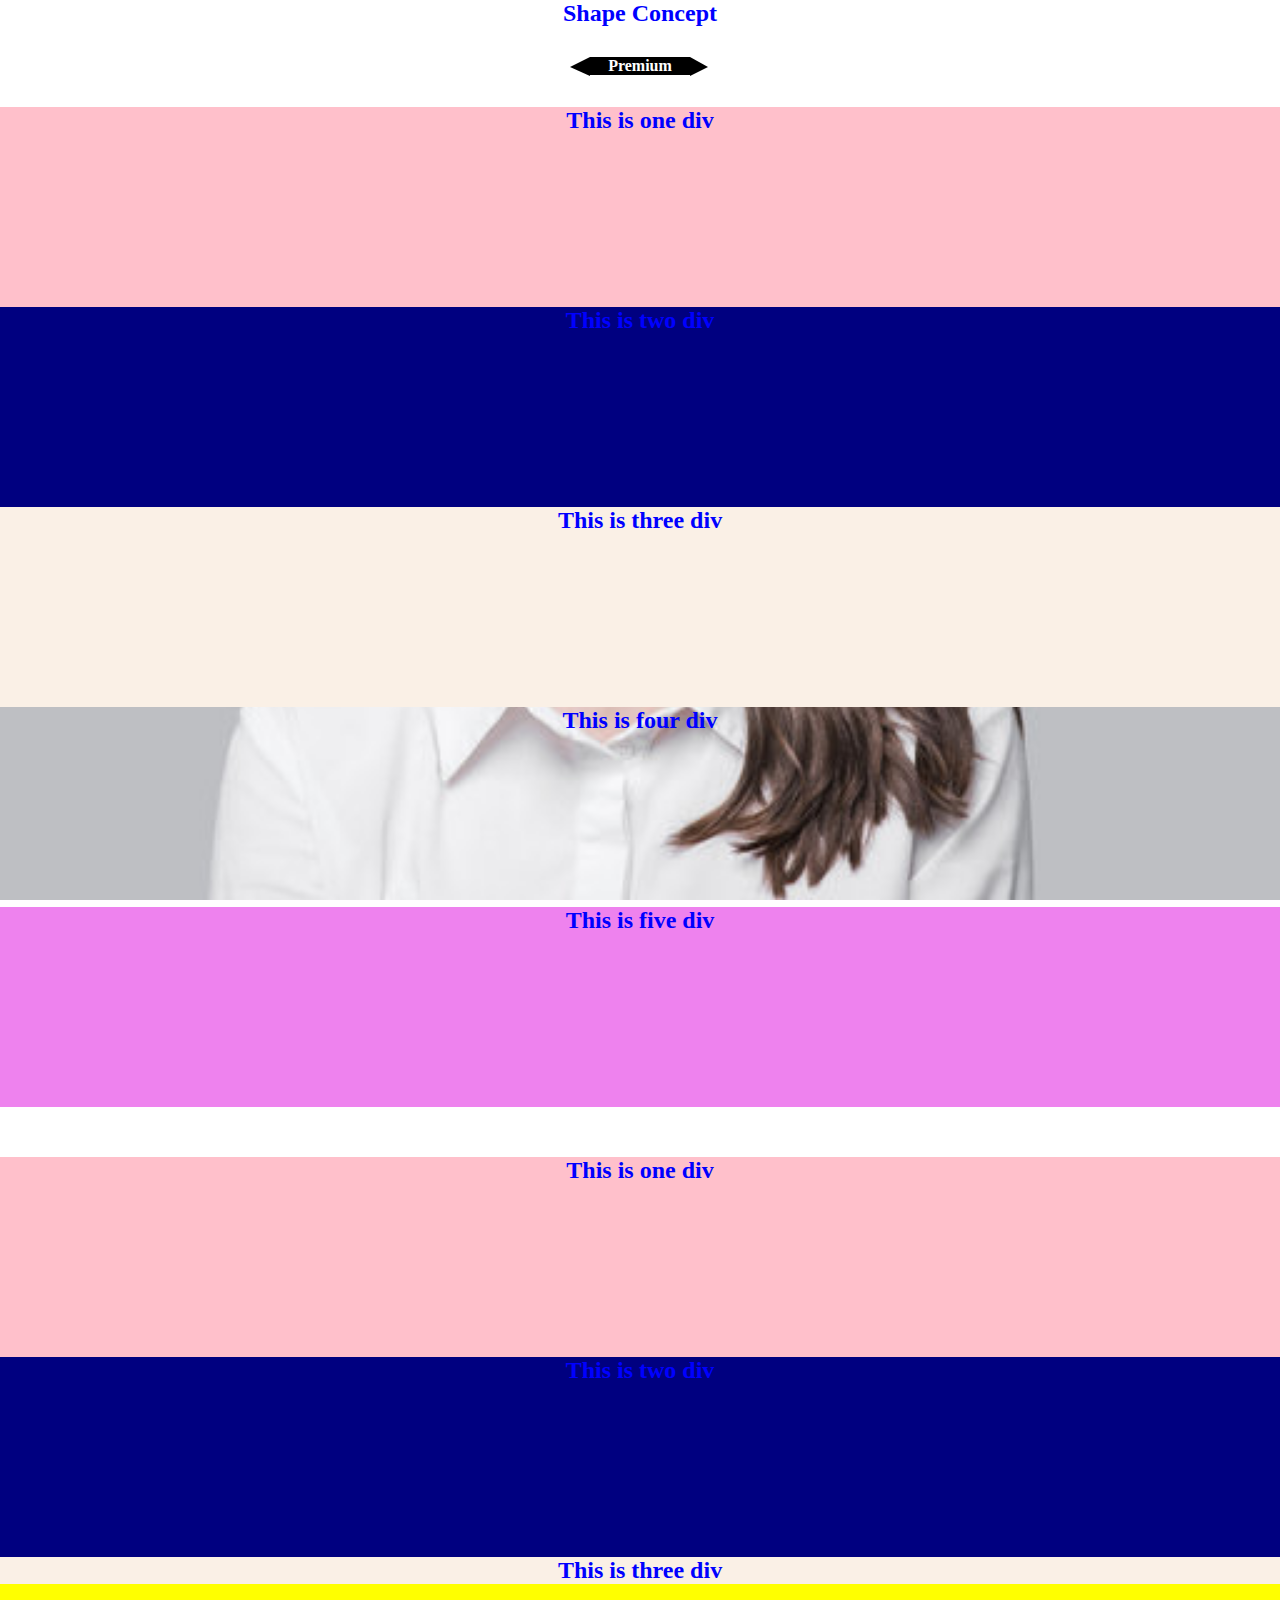
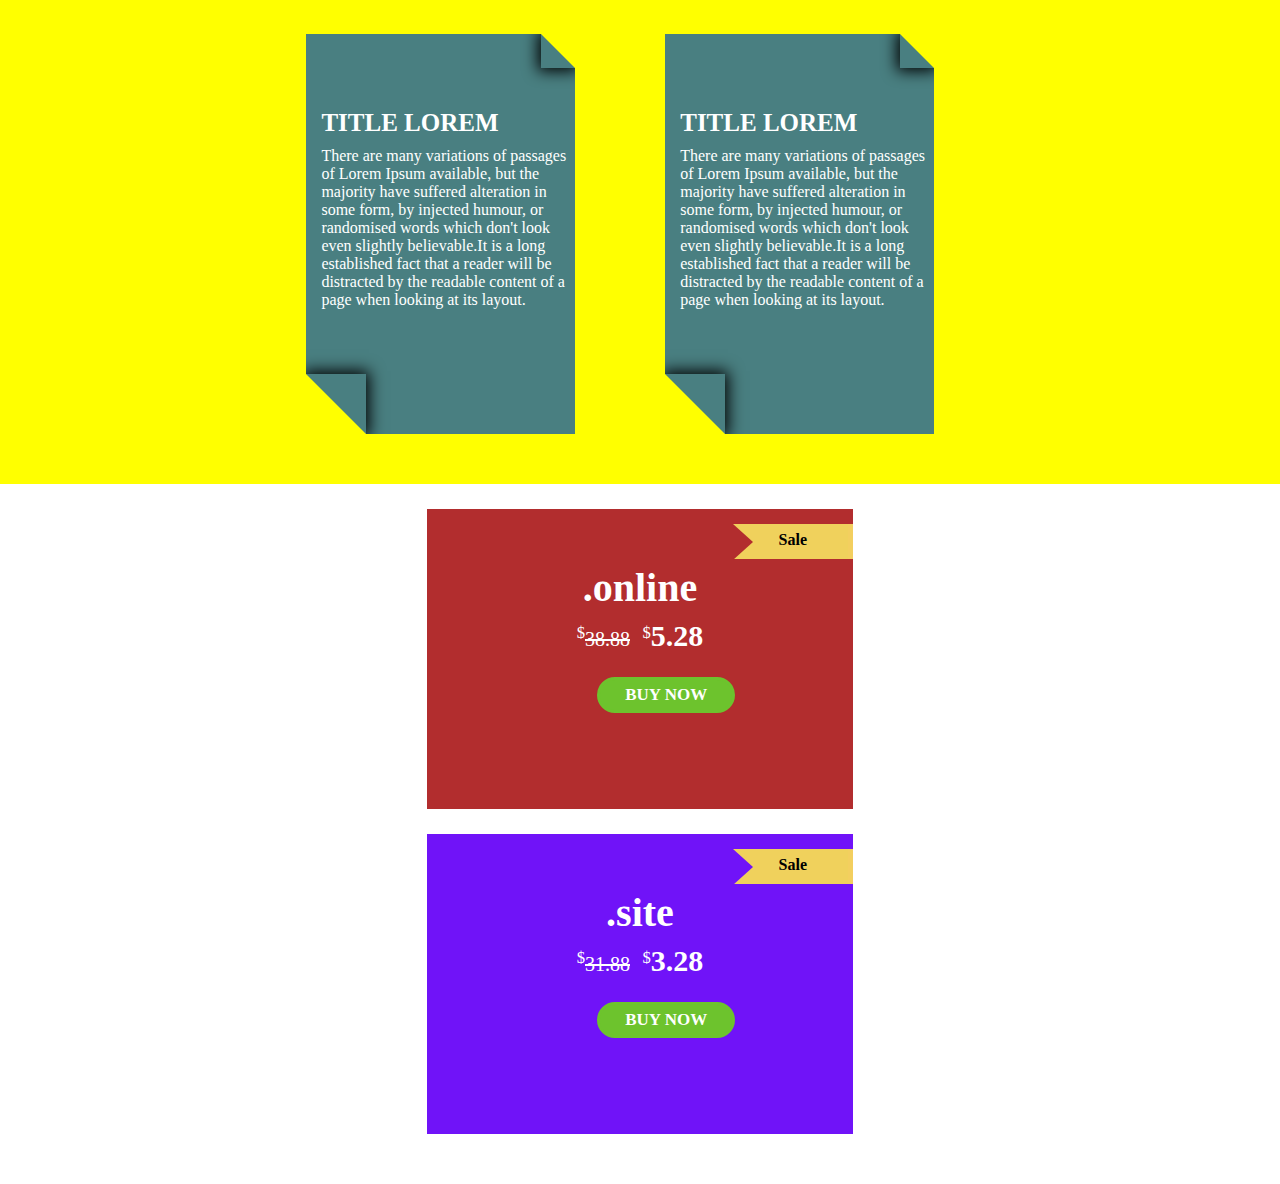
==== index.html @ ab513fa0 "Add files via upload" ====
<!DOCTYPE html>
<html>
<head>
	<title>Class-22</title>
	<link rel="stylesheet" type="text/css" href="style.css"></li>
</head>
<body>
   
   <h2>Shape Concept</h2>
<div class="main">
	<span>Premium</span>
</div>

<div class="one">
	<h2>This is one div</h2>
</div>
<div class="two">
	<h2>This is two div</h2>
</div>
<div class="three">
	<h2>This is three div</h2>
</div>
<div class="four">
	<h2>This is four div</h2>
</div>
<div class="five">
	<h2>This is five div</h2>
</div>
<div class="one">
	<h2>This is one div</h2>
</div>
<div class="two">
	<h2>This is two div</h2>
</div>
<div class="three">
	<h2>This is three div</h2>

<!-- AssignmentPart#01 -->
<div class="web">
	<div class="mid">
		<div class="part1">
			<div class="first"></div>
			<h3>TITLE LOREM</h3>
			<P>There are many variations of passages of Lorem Ipsum available, but the majority have suffered alteration in some form, by injected humour, or randomised words which don't look even slightly believable.It is a long established fact that a reader will be distracted by the readable content of a page when looking at its layout. </P>
			<div class="second"></div>
		</div>

        <div class="part1">
			<div class="first"></div>
			<h3>TITLE LOREM</h3>
			<P>There are many variations of passages of Lorem Ipsum available, but the majority have suffered alteration in some form, by injected humour, or randomised words which don't look even slightly believable.It is a long established fact that a reader will be distracted by the readable content of a page when looking at its layout. </P>
			<div class="second"></div>
		</div>

	</div>
</div>

<!-- AssignmentPart#02 -->

<div class="max">
	<div class="min">
		<div class="ak">
			<div class="gold">
				<h4>Sale</h4>
			</div>
			<h1>.online</h1>
			<p><sup>$</sup><del>38.88</del><sup>	&nbsp;   $</sup><span>5.28</span></p>
			<button>BUY NOW</button>
		</div>
		<div class="ak2">
			<div class="gold2">
				<h4>Sale</h4>
			</div>
			<h1>.site</h1>
			<p><sup>$</sup><del>31.88</del><sup>	&nbsp;   $</sup><span>3.28</span></p>
			<button>BUY NOW</button>
		</div>

	</div>
</div>

</body>
</html>
---- style.css ----
* {
   margin: 0px;
   padding: 0px;
   font-family: tahoma;
}
ul, ol {
	list-style: none;
}
a {
	text-decoration: none;
}
h2 {
	color: blue;
	text-align: center;
}
/*.main {
	background-color: none;
	height: 0px;
	width: 0px;
	margin: auto;
	margin-top: 100px;

	border-top: 100px solid black;
	border-bottom: 100px solid transparent;
	border-right: 100px solid transparent;
	border-left: 100px solid transparent;
    transform: rotate(240deg);
}*/

.main {
	background-color: orange;
	height: 0px;
	width: 100px;
	margin: auto;
	margin-top: 30px;

/*	border-left: 30px solid white;
	border-bottom: 30px solid transparent;
	border-right: 30px solid transparent;
	border-top: 30px solid transparent;*/

    position: relative;
}
.main span {
	display: block;
	text-align: center;
	font-weight: bold;
	margin-top: 0px;
	background-color: black;
	color: white;
}
.main:before {
	content: '';
    
    position: absolute;
	top: 0px;
	right: 100px;

	border-left: 30px solid transparent;
	border-bottom: 9px solid transparent;
	border-right: 20px solid black;
	border-top: 10px solid transparent;
}
.main:after {
	content: '';
    
    position: absolute;
	top: 0px;
	left: 100px;

	border-left: 18px solid black;
	border-bottom: 9px solid transparent;
	border-right: 20px solid transparent;
	border-top: 10px solid transparent;
}

.one {
	background-color: pink;
	height: 200px;
	margin-top: 50px;

}
.two {
	background-color: navy;
	height: 200px;
}
.three {
	background-color: linen;
	height: 200px;
}
.four {
	background-image: url("images/img1.jpg");
	height: 200px;
 
    background-repeat: no-repeat;
    background-size: cover;
    background-attachment: fixed;

}
.five {
	background-color: violet;
	height: 200px;
}

/*AssignmentPart#01*/
.web {
	background-color: yellow;
	height: 500px;
	overflow: hidden;
}
.mid {
/*	background-color: linen;*/
	height: 400px;
	width: 60%;
	margin: auto;
	margin-top: 50px;
}
.part1 {
	background-color: #497F81;
	height: 100%;
	width: 35%;
	overflow: hidden;
	position: relative;
	margin-right: 90px;
	float: right;
}
.first {
	background-color: #497F81;
	height: 0px;
	width: 0px;
    
    position: absolute;
    top: 0px;
    right: 0px;

    border-bottom: 17px solid #497F81;
    border-top: 17px solid yellow;
    border-left: 17px solid #497F81;
    border-right: 17px solid yellow;

    /*transform: rotate(0deg);*/
    box-shadow: 0px 0px 15px 3px black;
    
}
.part1 h3 {
	color: white;
	margin-left: 15px;
	margin-top: 75px;
	font-size: 25px;
}
.part1 p {
	color: white;
	margin-left: 15px;
	margin-top: 10px;
}
.second {
	background-color: #497F81;
	height: 0px;
	width: 0px;
    
    position: absolute;
    left: 0px;
    bottom: 0px;

    border-bottom: 30px solid yellow;
    border-top: 30px solid #497F81;
    border-left: 30px solid yellow;
    border-right: 30px solid #497F81;

    /*transform: rotate(0deg);*/
    box-shadow: 0px 0px 15px 3px black;
}

/*AssignmentPart#02*/

.max {
	height: 700px;
/*	background-color: pink;*/
	overflow: hidden;
}
.min {
	/*background-color: #422D2E;*/
	height: 650px;
	width: 35%;
	margin: auto;
    margin-top: 25px;
}
.ak {
	background-color: #B22D2E;
	height: 300px;
	width: 95%;
	margin: auto;
	overflow: hidden;
}
.gold {
	background-color: #F0D15C;
	height: 35px;
	width: 120px;
	margin-top: 15px;
	float: right;
	position: relative;
}
.gold h4 {
	text-align: center;
	margin-top: 7px;
}
.gold:before {
	content: '';
	 position: absolute;
	top: 0px;
	right: 70px;

	border-left: 30px solid transparent;
	border-bottom: 18px solid transparent;
	border-right: 20px solid #B22D2E;
	border-top: 18px solid transparent;

	transform: rotate(180deg);
}
.gold:after {
	content: '';
	position: absolute;
	top: 0px;
	left: 115px;

	border-left: 30px solid #F3CF5F;
	border-bottom: 18px solid #F3CF5F;
	border-right: 20px solid #F3CF5F;
	border-top: 17px solid #F3CF5F;

	/*transform: rotate(180deg);*/
}
.ak h1 {
	color: white;
	text-align: center;
	margin-top: 55px;
	font-size: 40px;
}
.ak p {
	color: white;
	text-align: center;
	font-size: 20px;
	margin-top: 8px;
}
.ak p span {
	font-weight: bold;
	font-size: 30px;
}
.ak button {
	background-color: #6DC32D;
	color: white;
	border: 3px solid #6DC32D;
	border-radius: 18px;
	padding: 5px 25px;
	font-weight: bold;
	text-align: center;
	margin-top: 24px;
	margin-left: 170px;
	font-size: 17px;
}


.ak2 {
	background-color: #7013F8;
	height: 300px;
	width: 95%;
	margin: auto;
	overflow: hidden;
	margin-top: 25px;
}
.gold2 {
	background-color: #F0D15C;
	height: 35px;
	width: 120px;
	margin-top: 15px;
	float: right;
	position: relative;
}
.gold2 h4 {
	text-align: center;
	margin-top: 7px;
}
.gold2:before {
	content: '';
	 position: absolute;
	top: 0px;
	right: 70px;

	border-left: 30px solid transparent;
	border-bottom: 18px solid transparent;
	border-right: 20px solid #7013F8;
	border-top: 18px solid transparent;

	transform: rotate(180deg);
}
.gold2:after {
	content: '';
	position: absolute;
	top: 0px;
	left: 115px;

	border-left: 30px solid #F3CF5F;
	border-bottom: 18px solid #F3CF5F;
	border-right: 25px solid gold;
	border-top: 17px solid #F3CF5F;

	/*transform: rotate(180deg);*/
}
.ak2 h1 {
	color: white;
	text-align: center;
	margin-top: 55px;
	font-size: 40px;
}
.ak2 p {
	color: white;
	text-align: center;
	font-size: 20px;
	margin-top: 8px;
}
.ak2 p span {
	font-weight: bold;
	font-size: 30px;
}
.ak2 button {
	background-color: #6DC32D;
	color: white;
	border: 3px solid #6DC32D;
	border-radius: 18px;
	padding: 5px 25px;
	font-weight: bold;
	text-align: center;
	margin-top: 24px;
	margin-left: 170px;
	font-size: 17px;
}
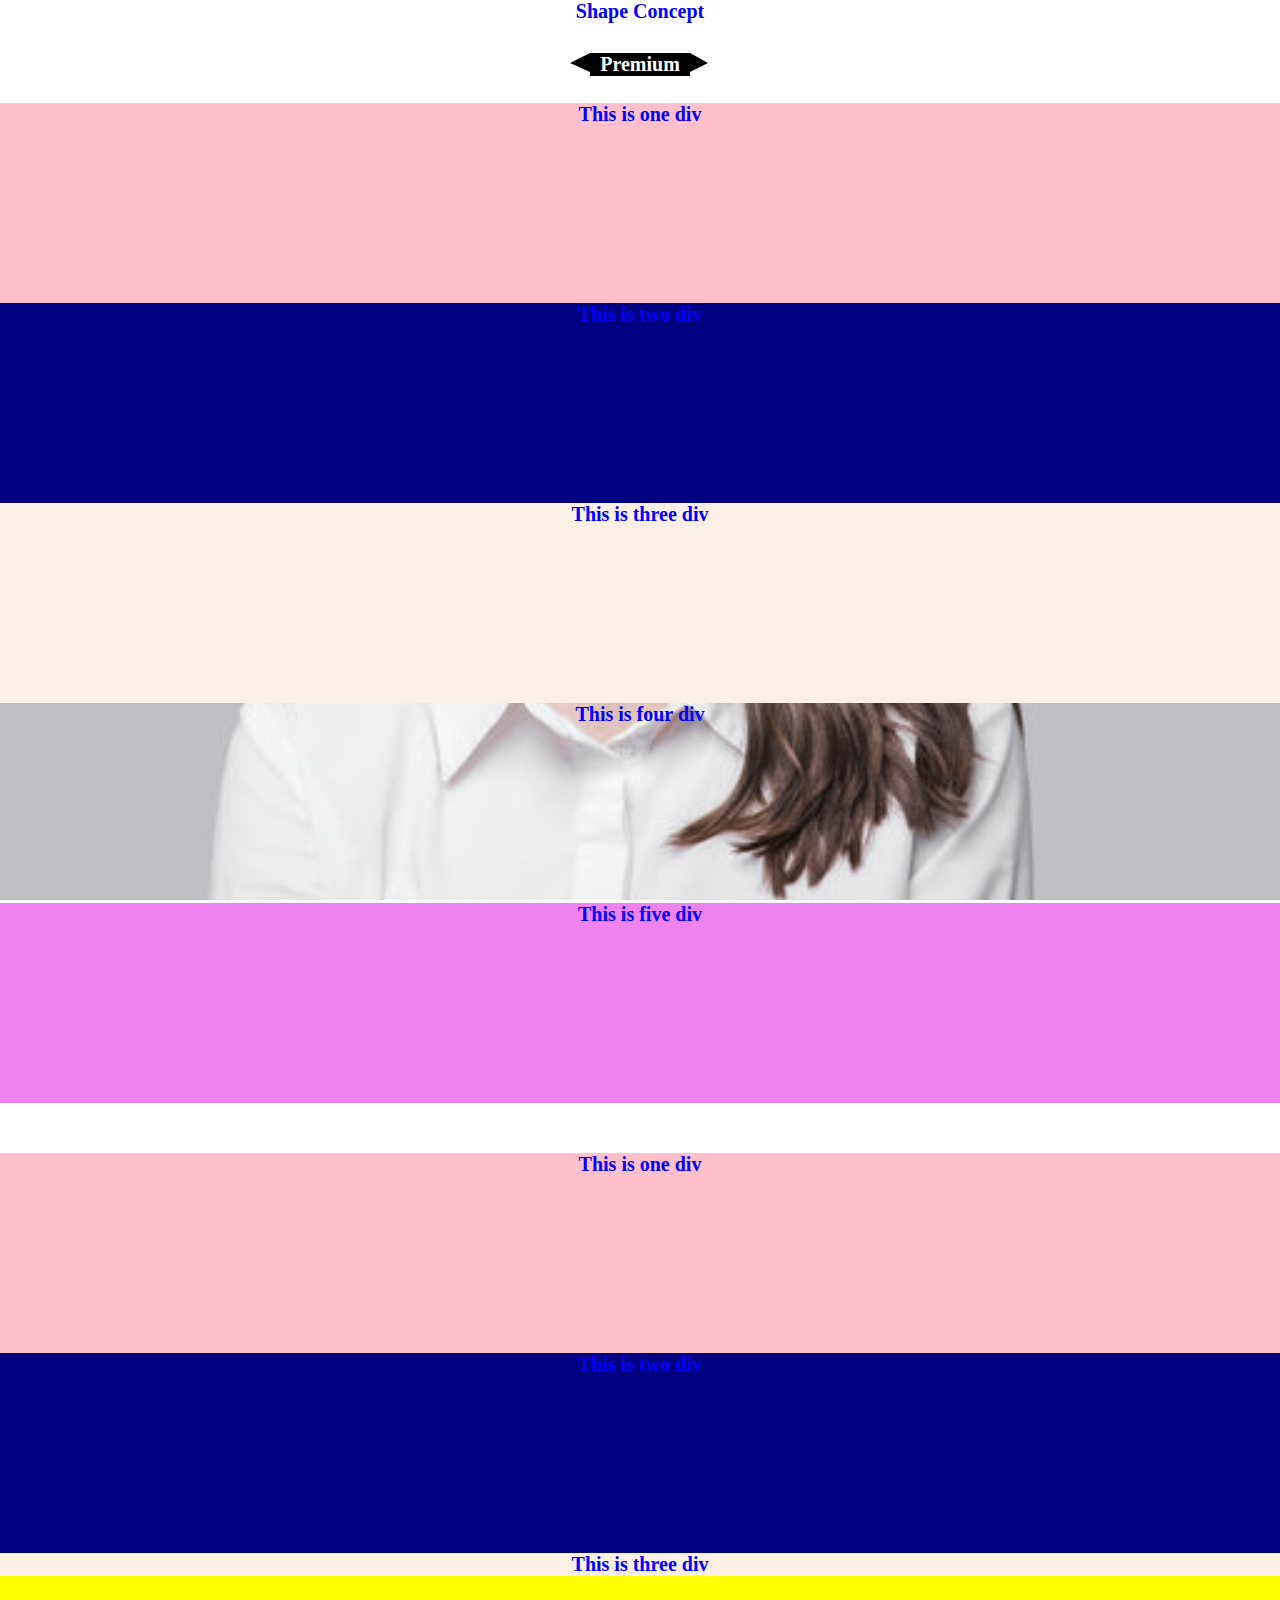
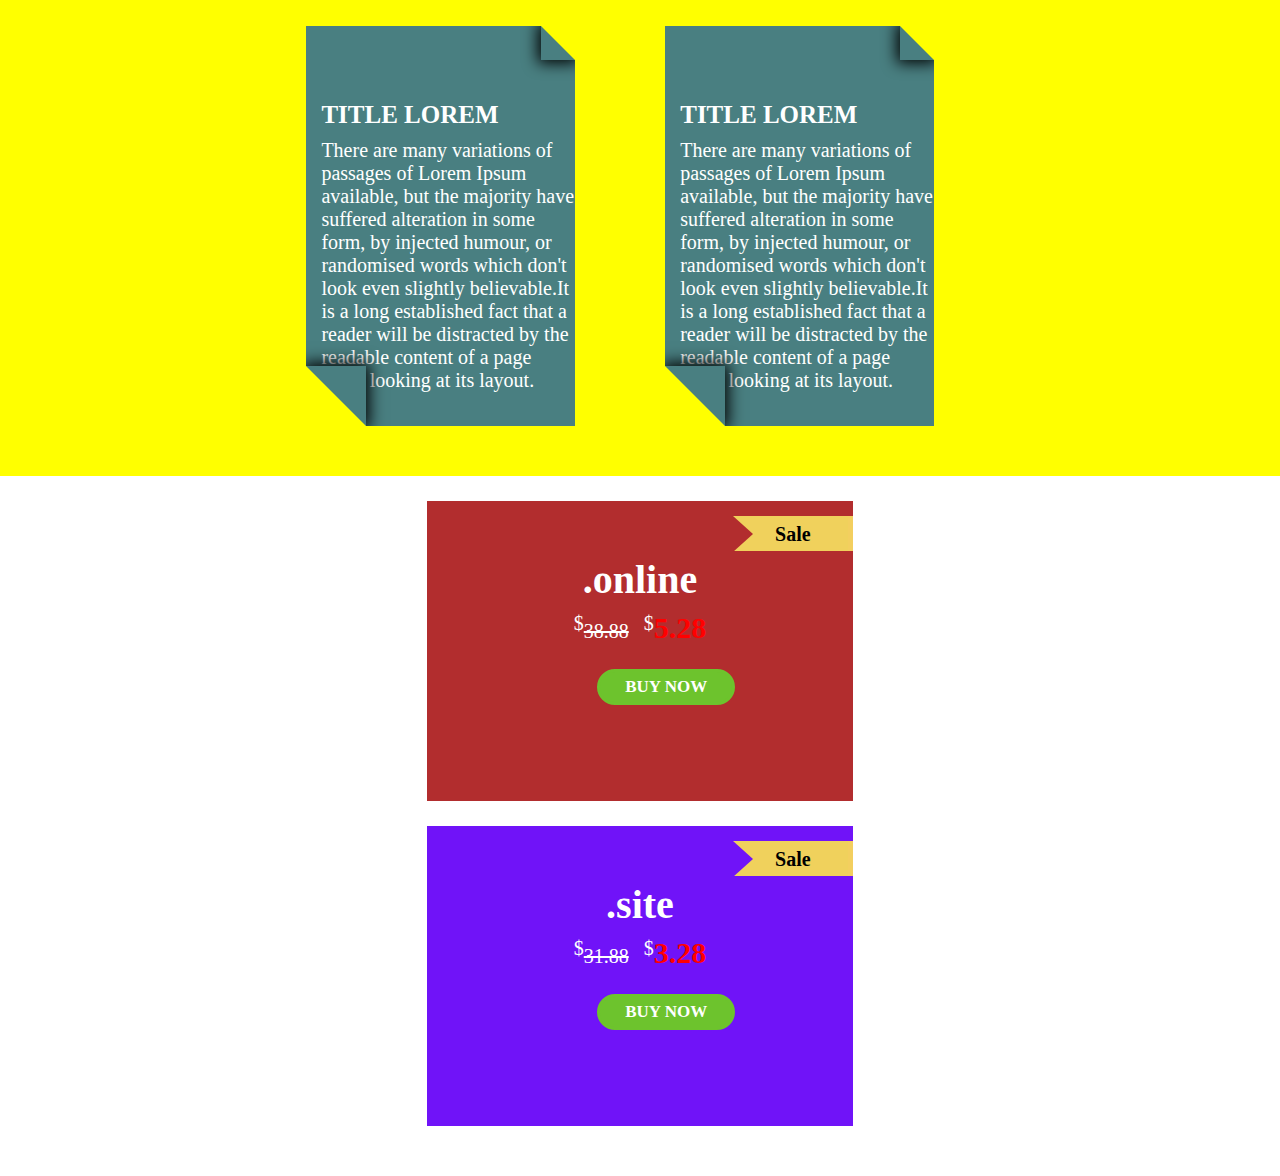
==== commit 430bbe8f: "Update index.html" ====
--- a/index.html
+++ b/index.html
@@ -3,6 +3,8 @@
 <head>
 	<title>Class-22</title>
 	<link rel="stylesheet" type="text/css" href="style.css"></li>
+	<link rel="stylesheet" type="text/css" href="test.css">
+	
 </head>
 <body>
    
@@ -80,4 +82,4 @@
 </div>
 
 </body>
-</html>+</html>
--- a/test.css
+++ b/test.css
@@ -0,0 +1,6 @@
+*{
+  font-size: 20px;
+}
+span {
+  color: red;
+}
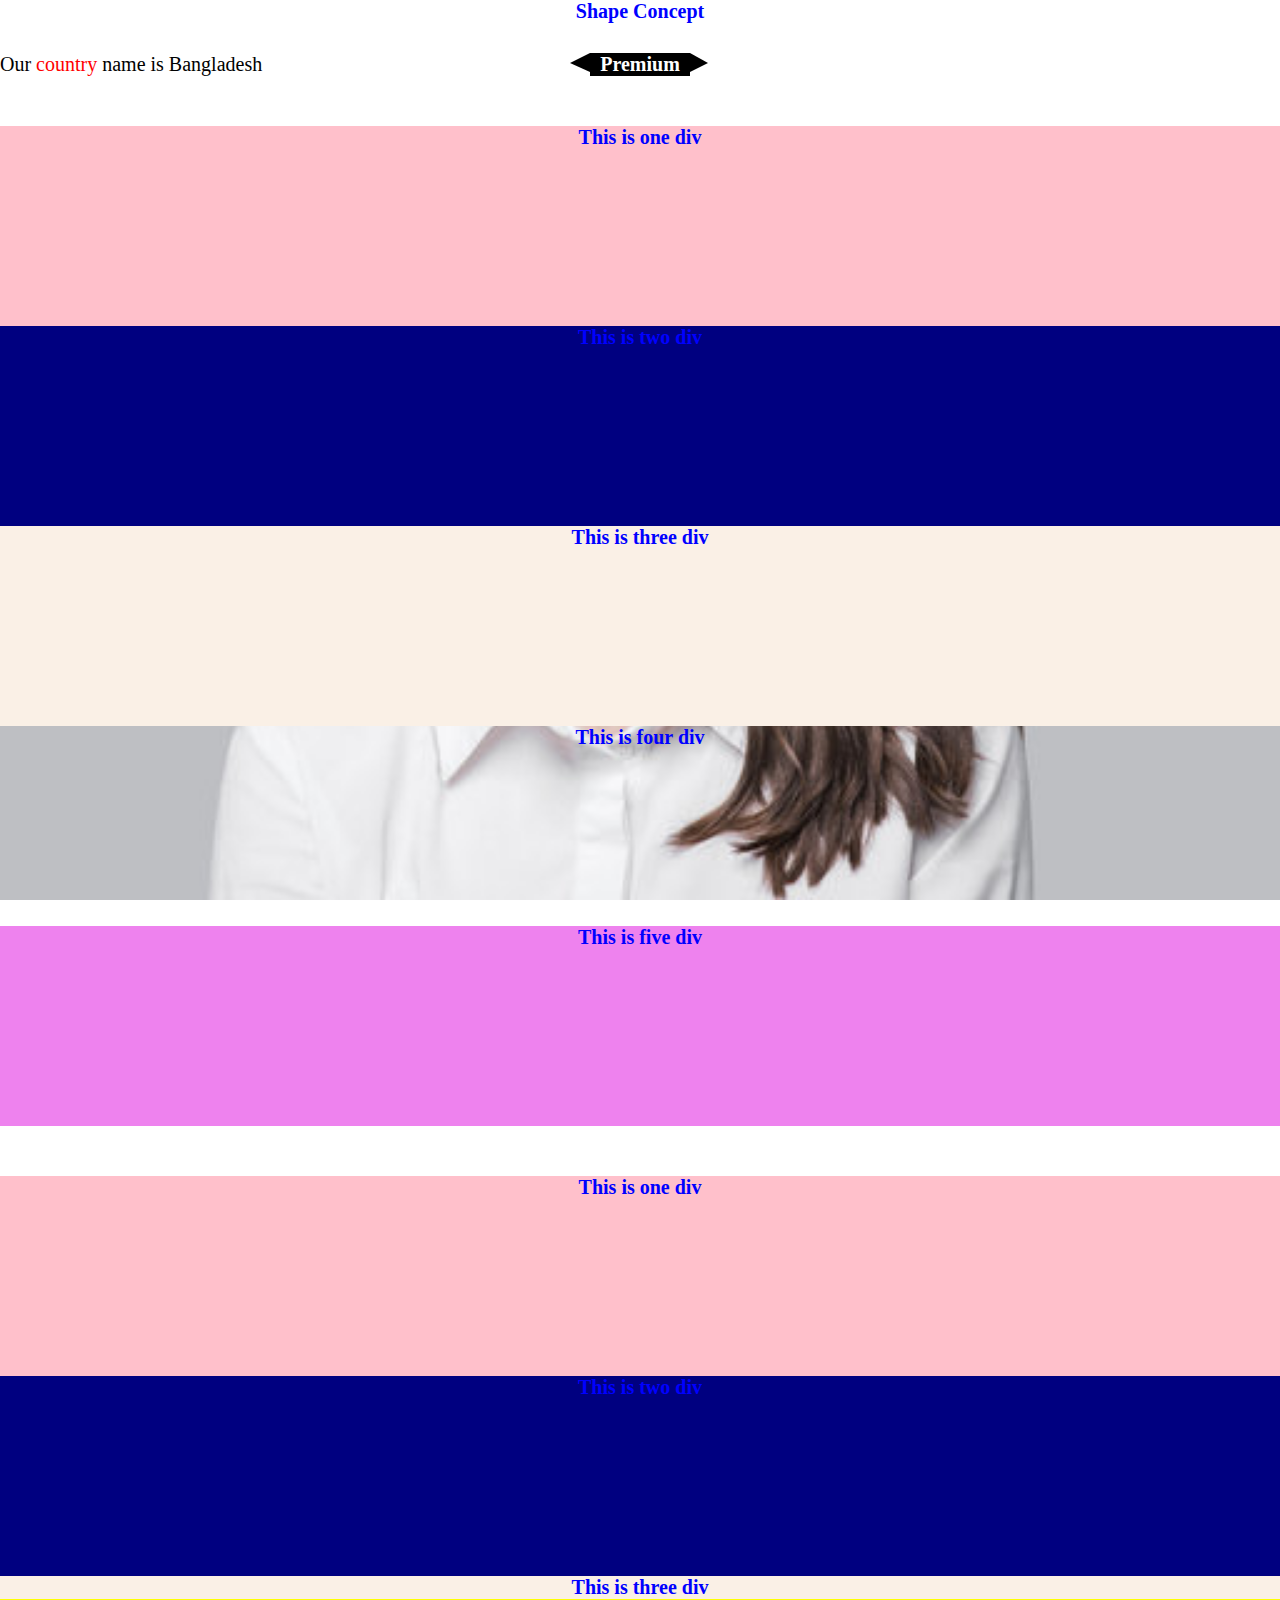
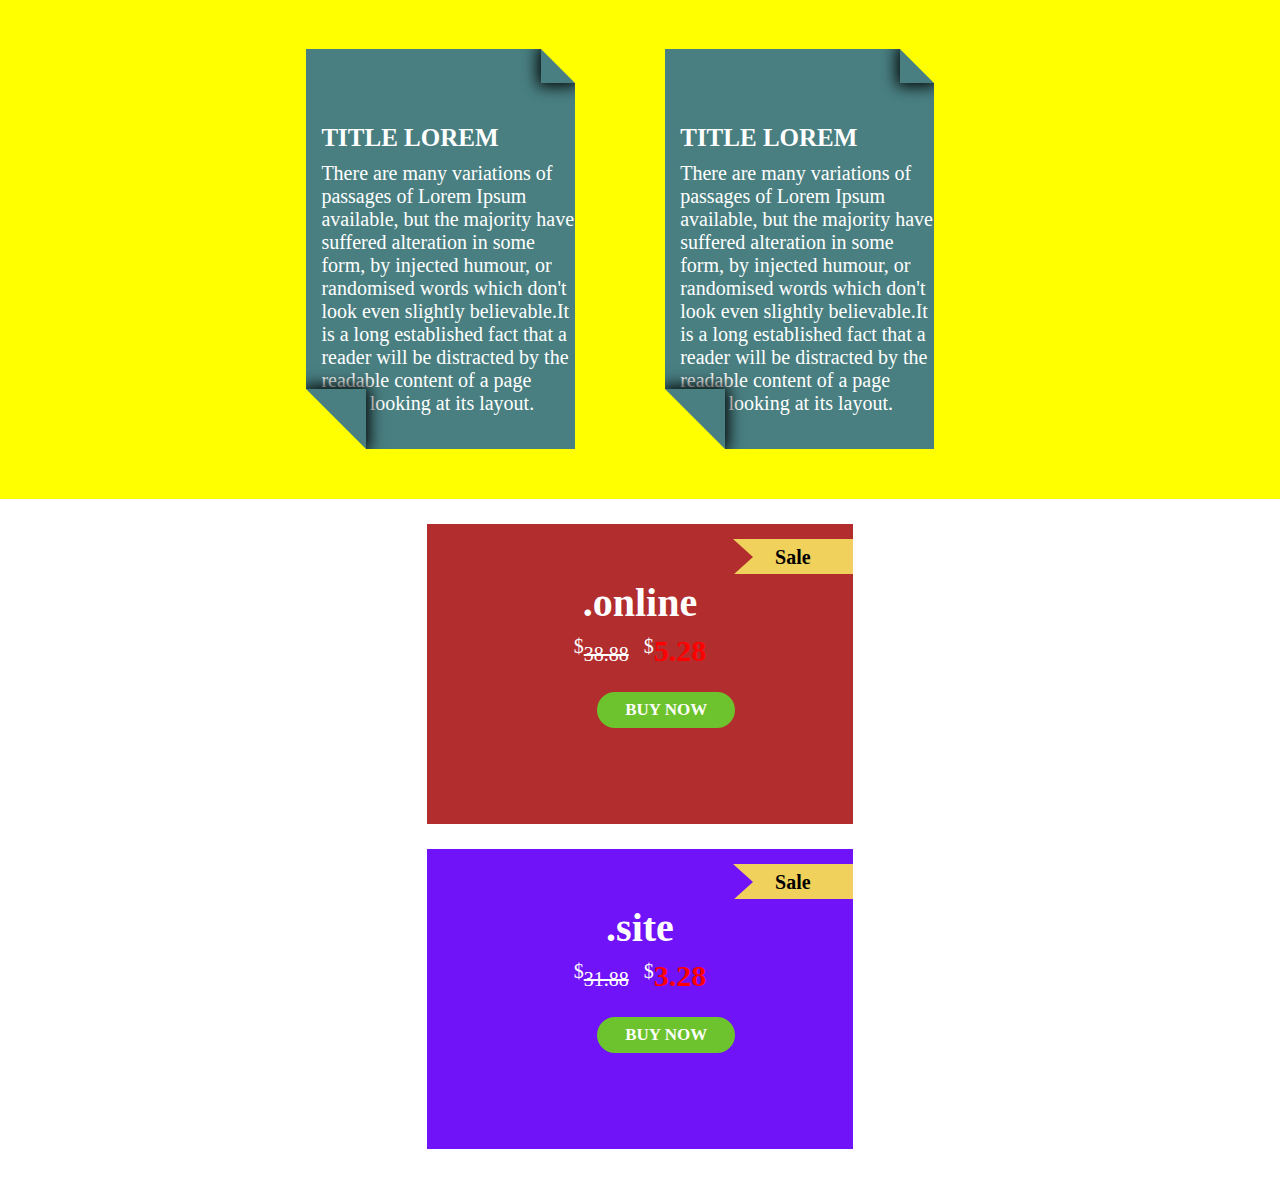
==== commit eb98009f: "Update index.html" ====
--- a/index.html
+++ b/index.html
@@ -12,6 +12,7 @@
 <div class="main">
 	<span>Premium</span>
 </div>
+	<p>Our <span>country</span> name is Bangladesh</p>
 
 <div class="one">
 	<h2>This is one div</h2>
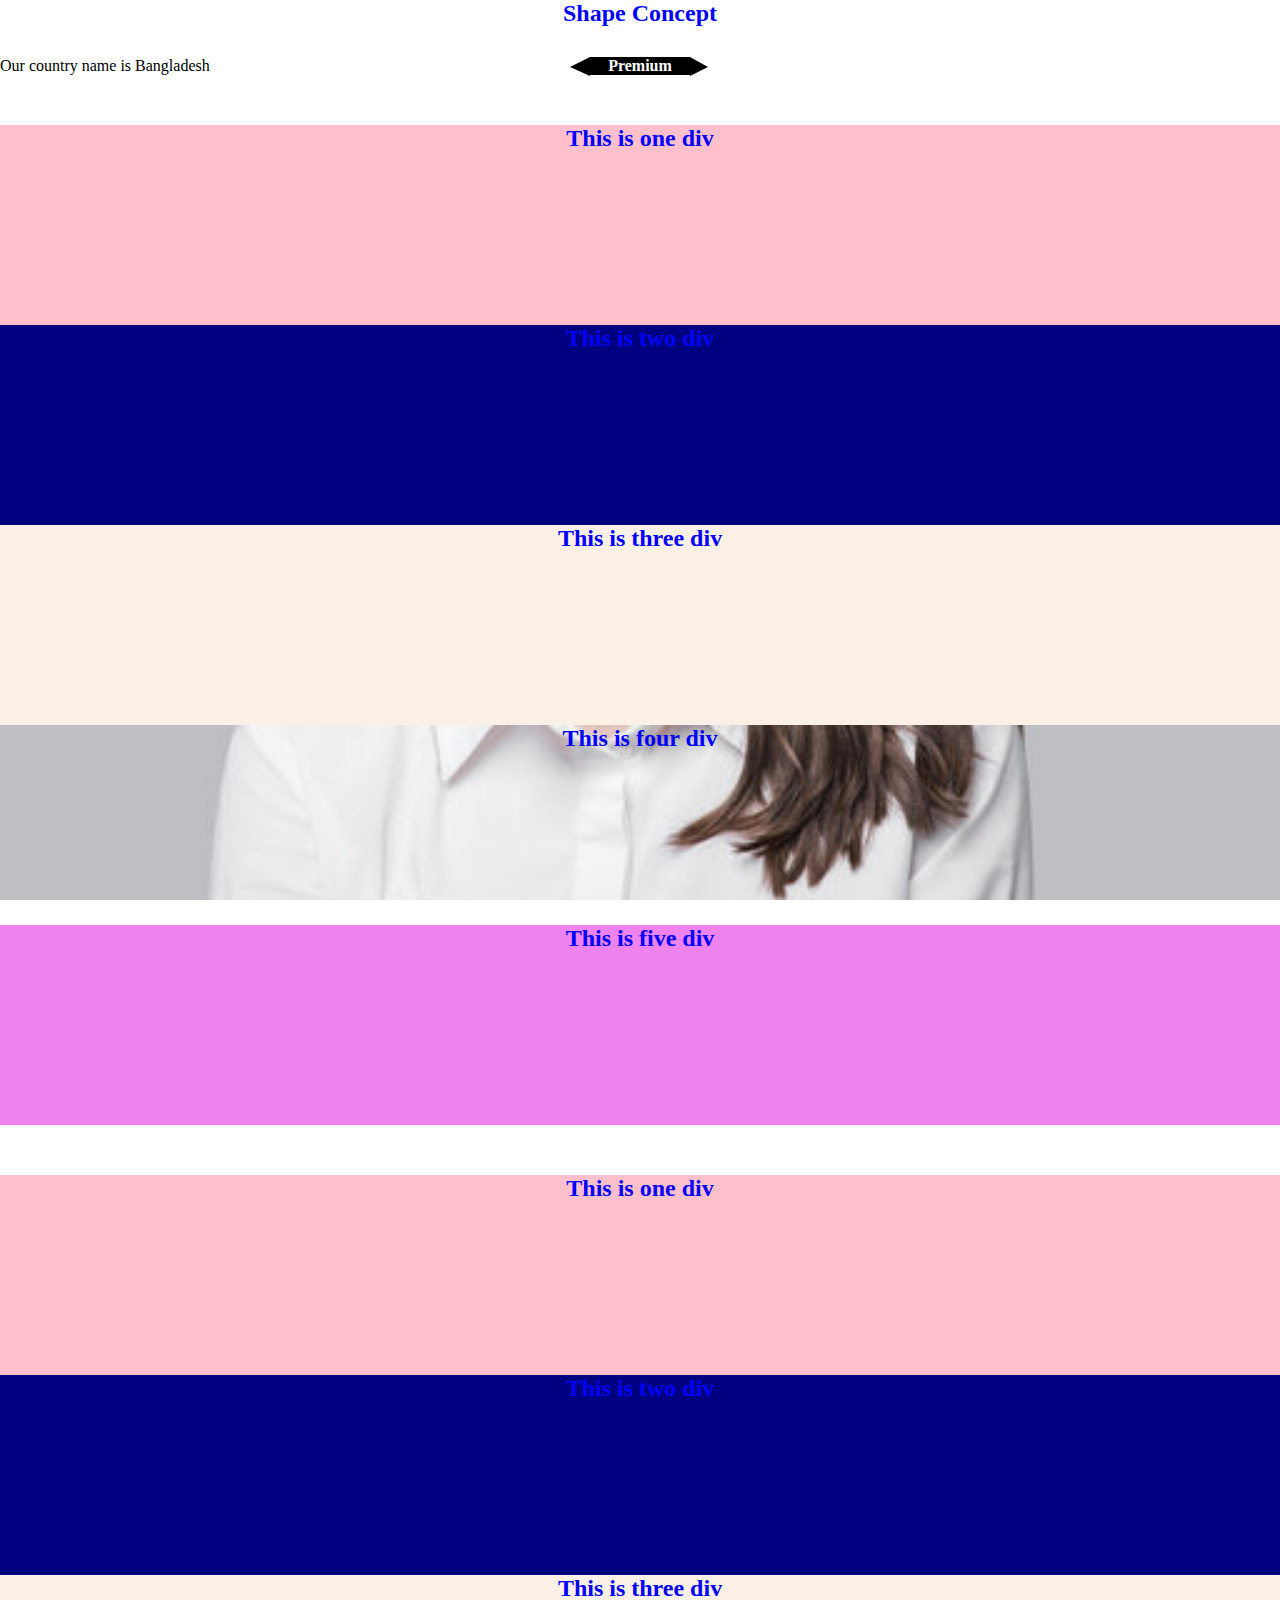
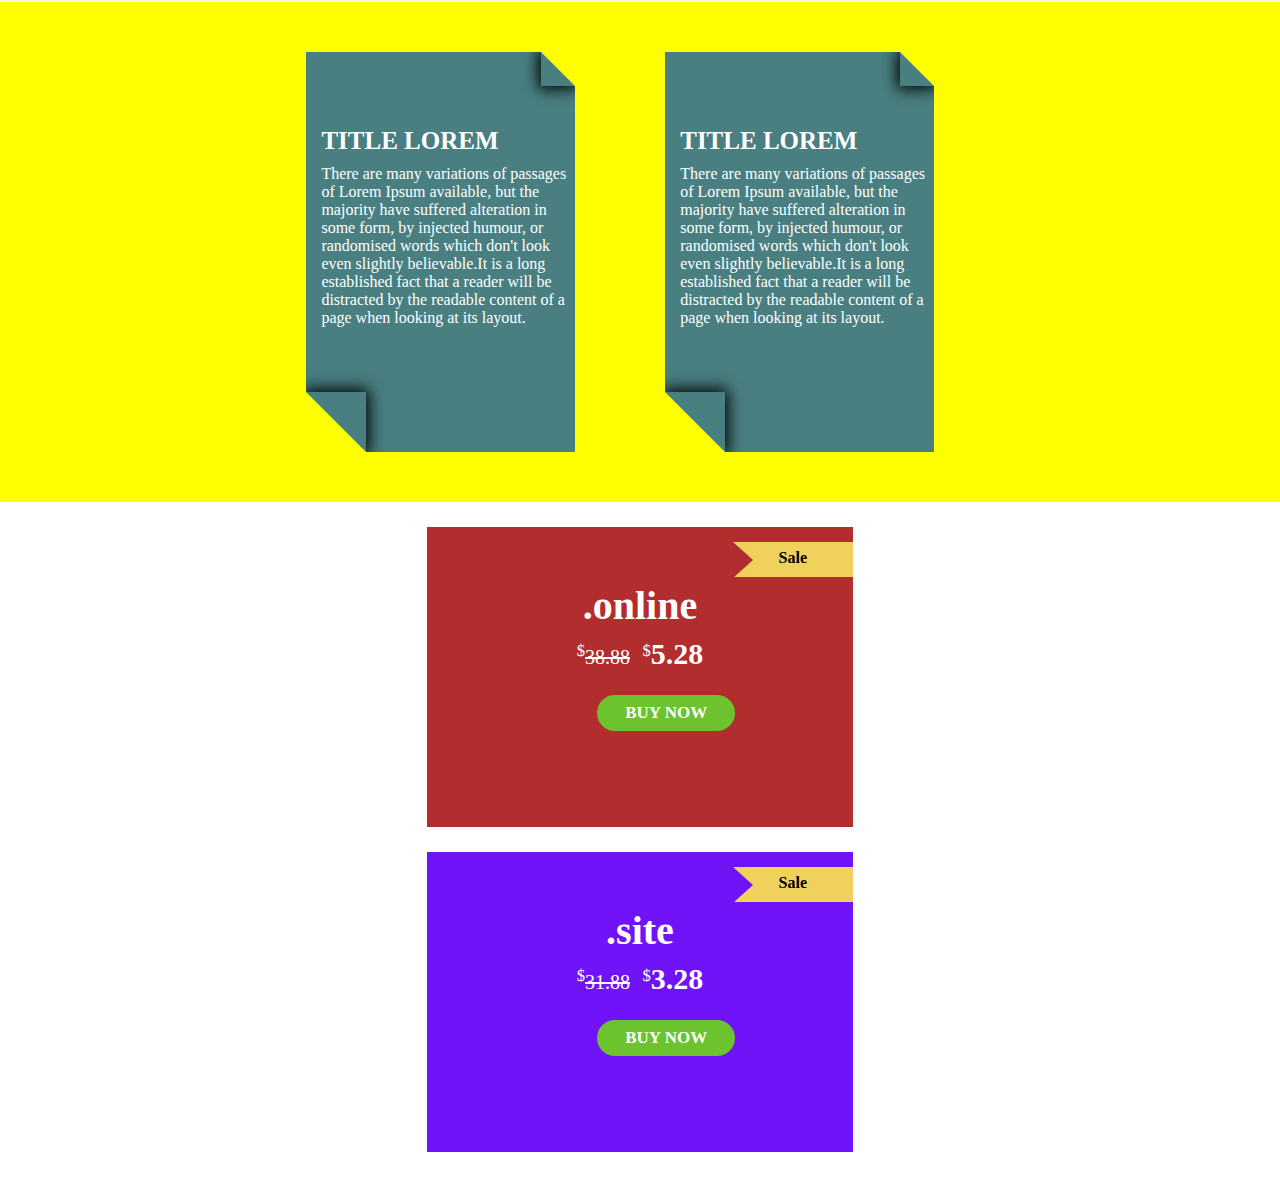
==== commit 8e17d6da: "Update index.html" ====
--- a/index.html
+++ b/index.html
@@ -3,7 +3,6 @@
 <head>
 	<title>Class-22</title>
 	<link rel="stylesheet" type="text/css" href="style.css"></li>
-	<link rel="stylesheet" type="text/css" href="test.css">
 	
 </head>
 <body>
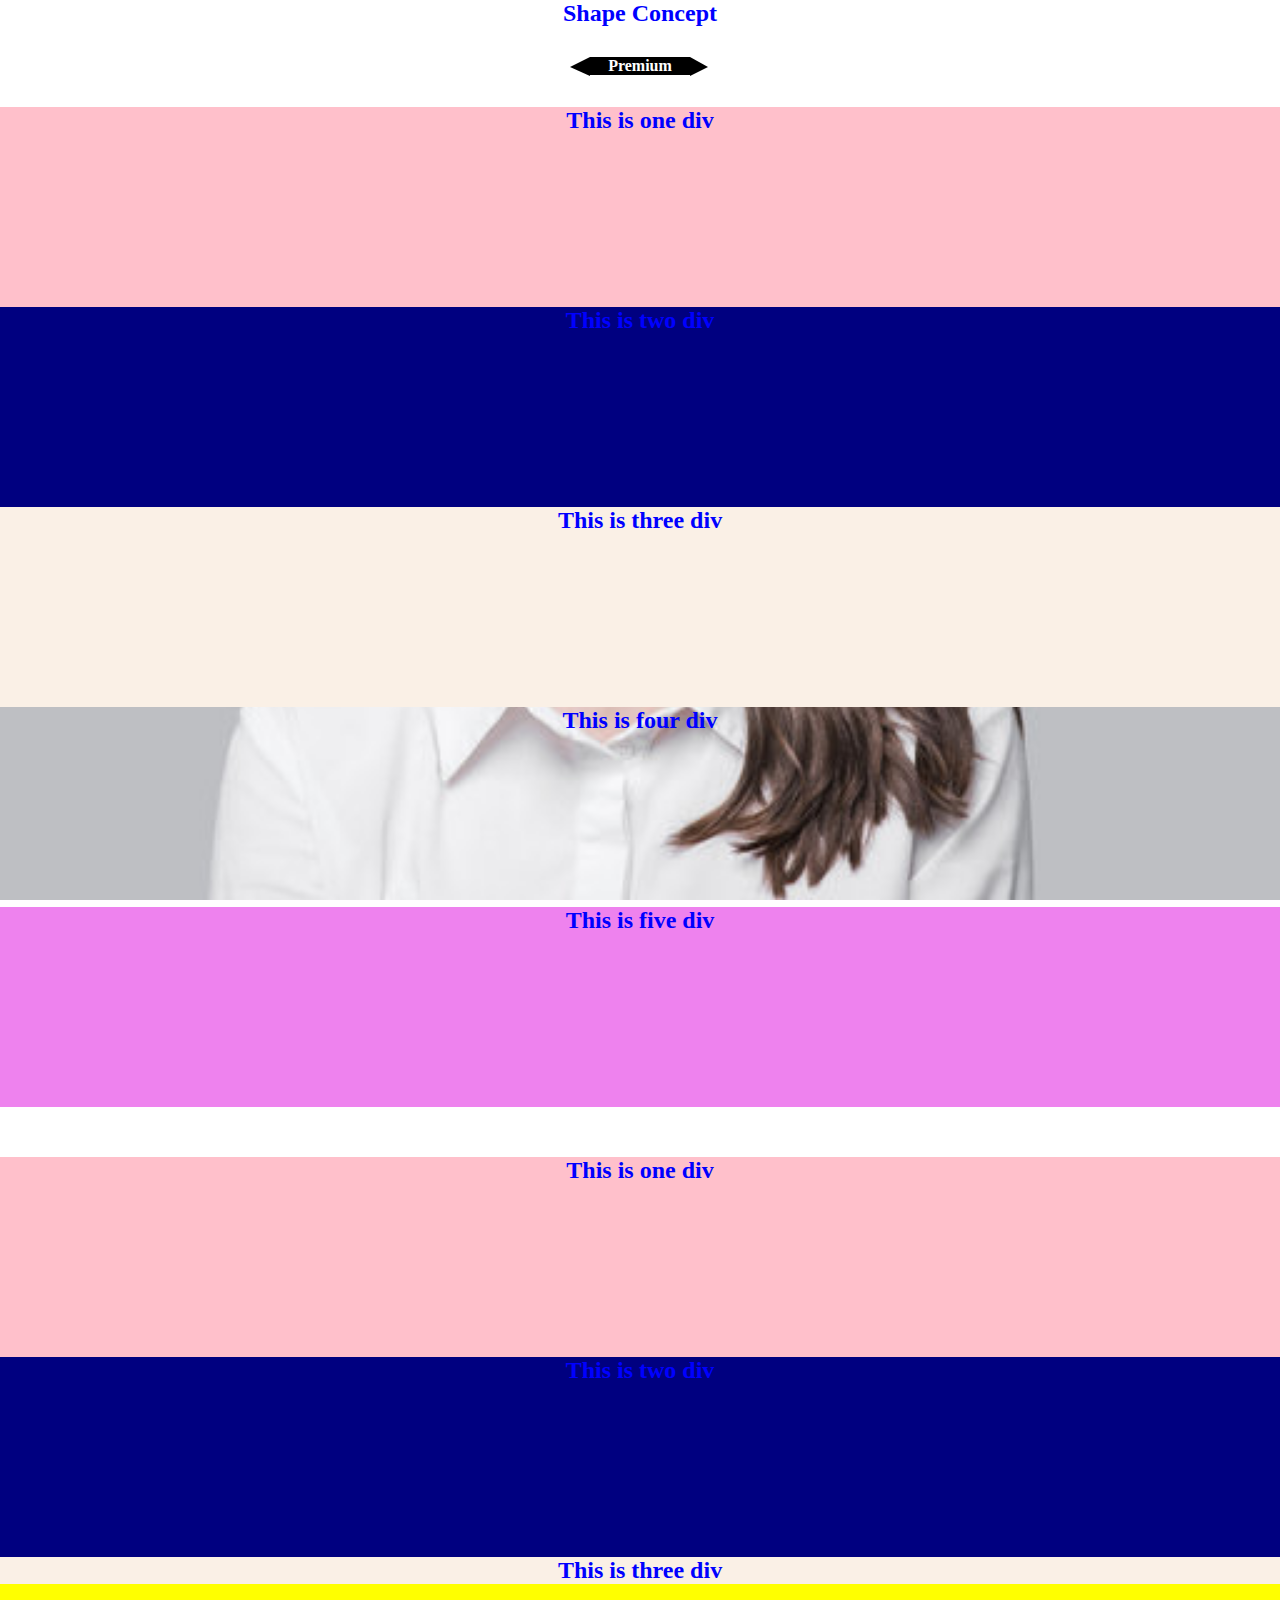
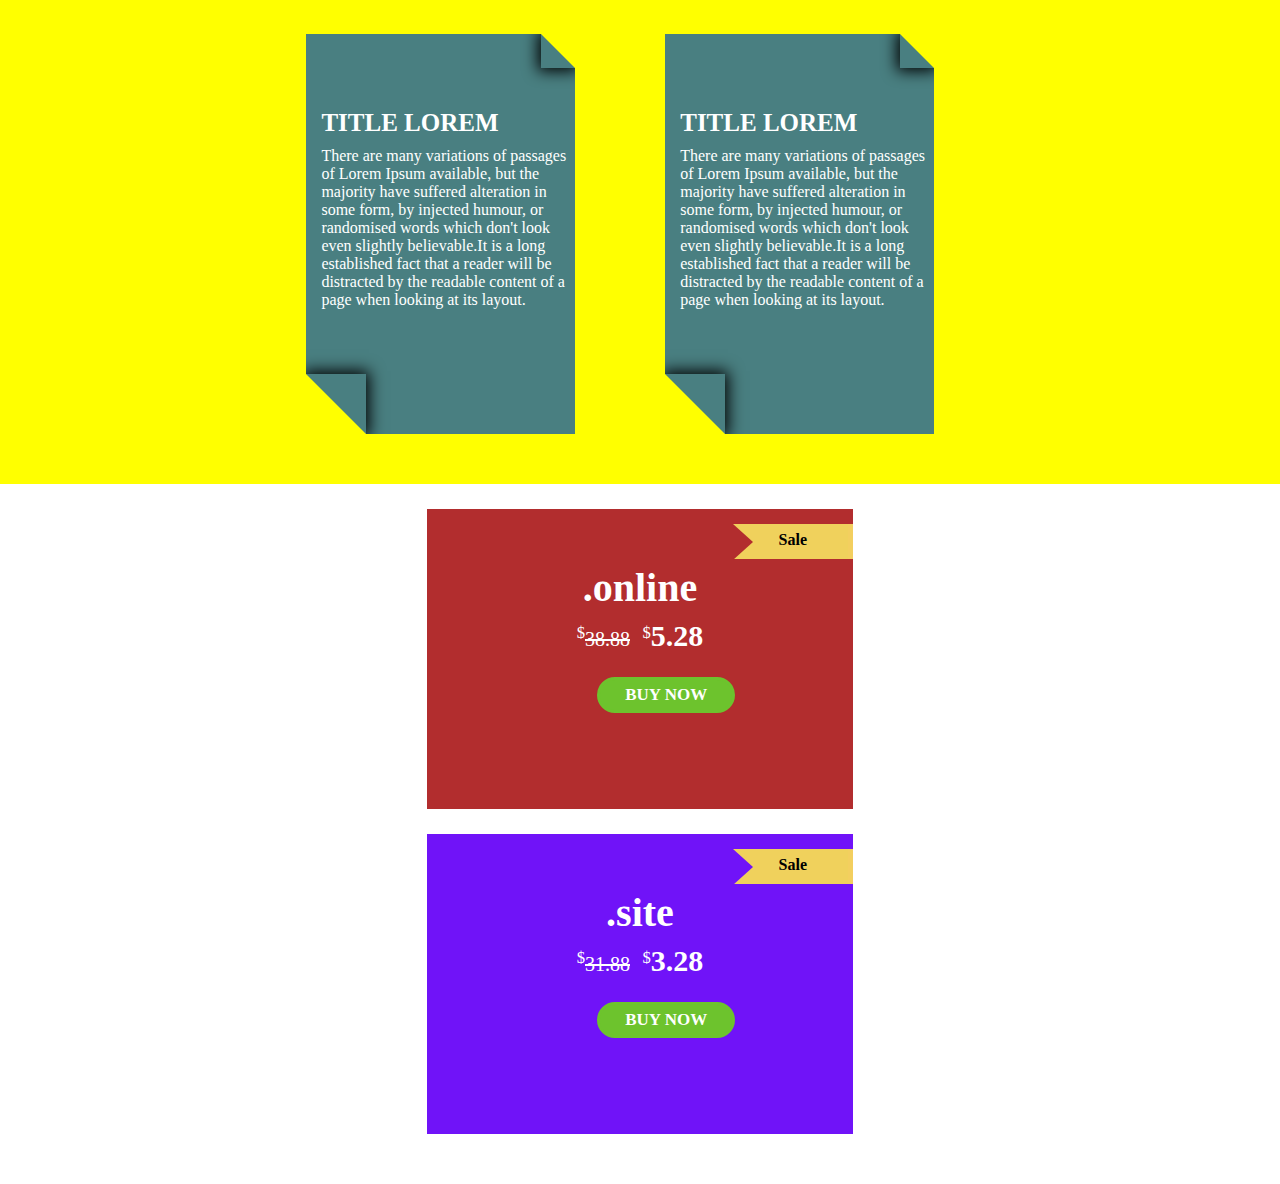
==== commit cb751cd5: "Update index.html" ====
--- a/index.html
+++ b/index.html
@@ -11,7 +11,6 @@
 <div class="main">
 	<span>Premium</span>
 </div>
-	<p>Our <span>country</span> name is Bangladesh</p>
 
 <div class="one">
 	<h2>This is one div</h2>
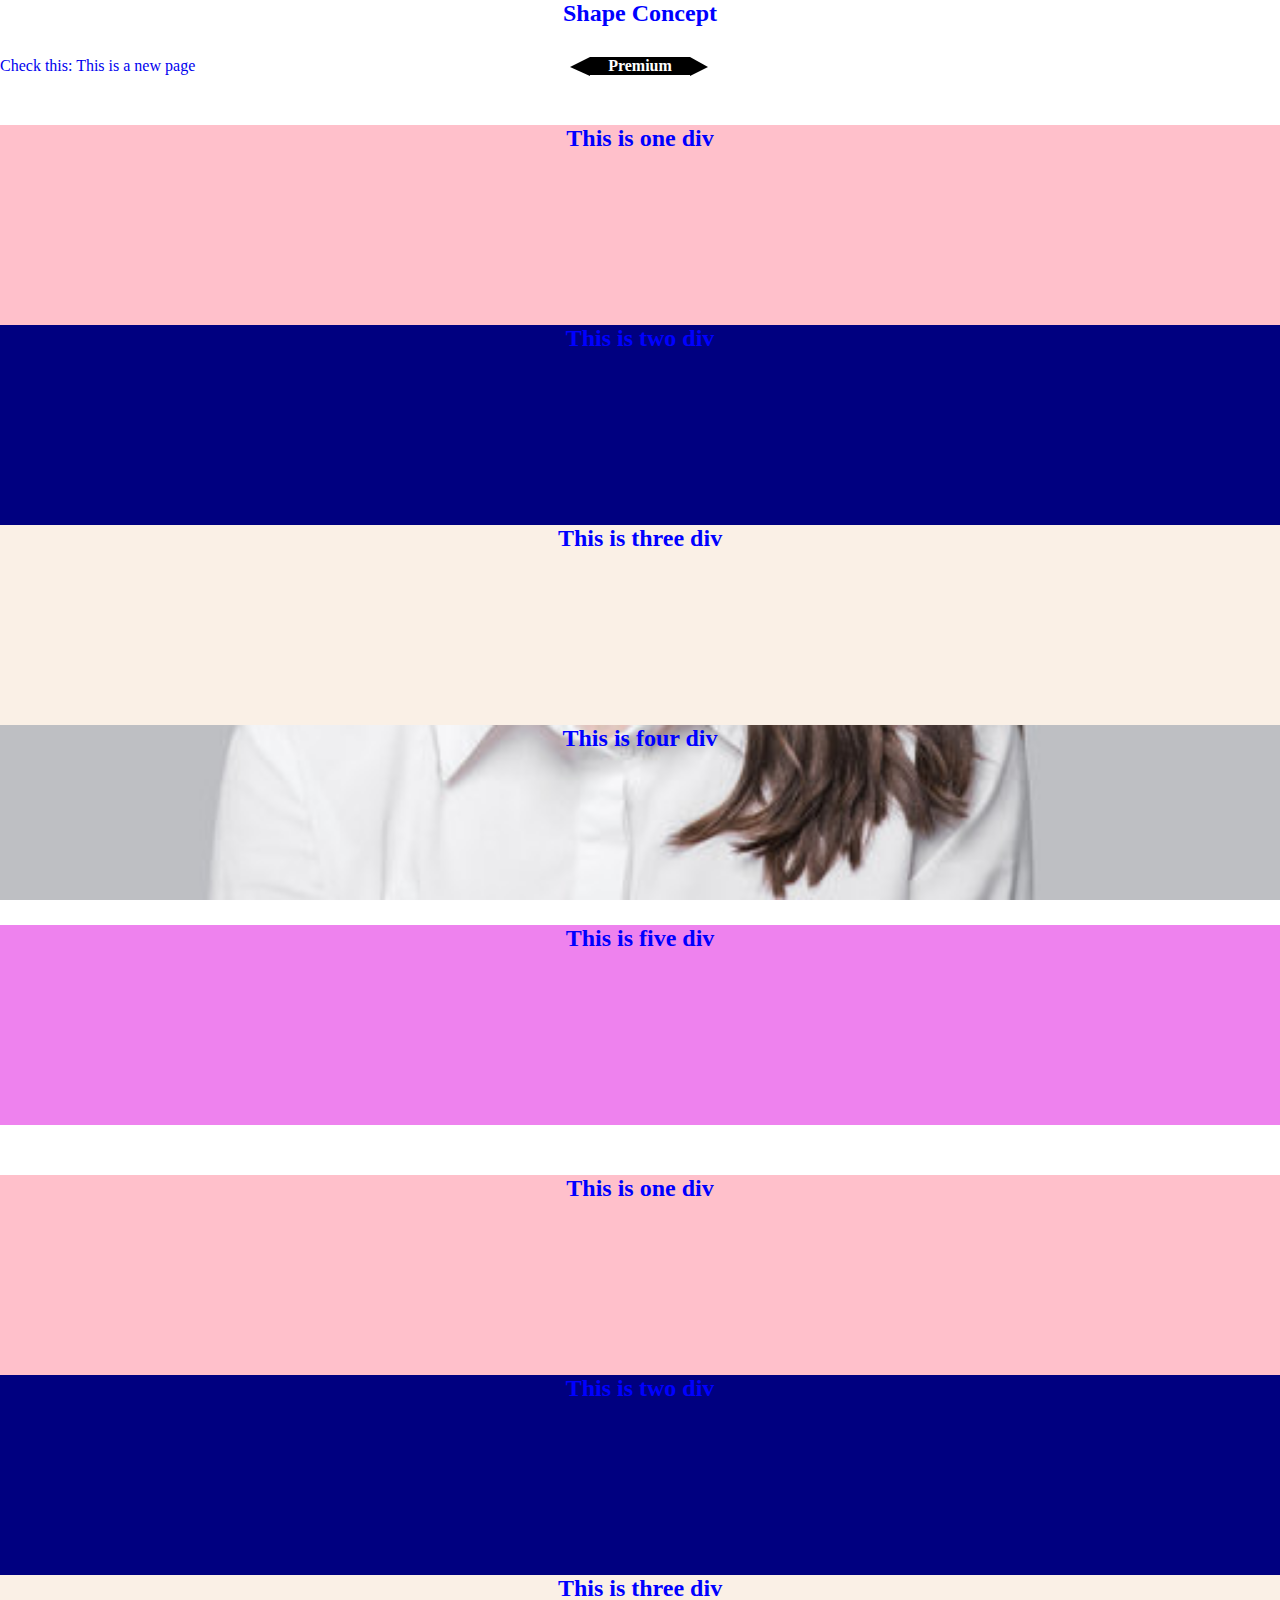
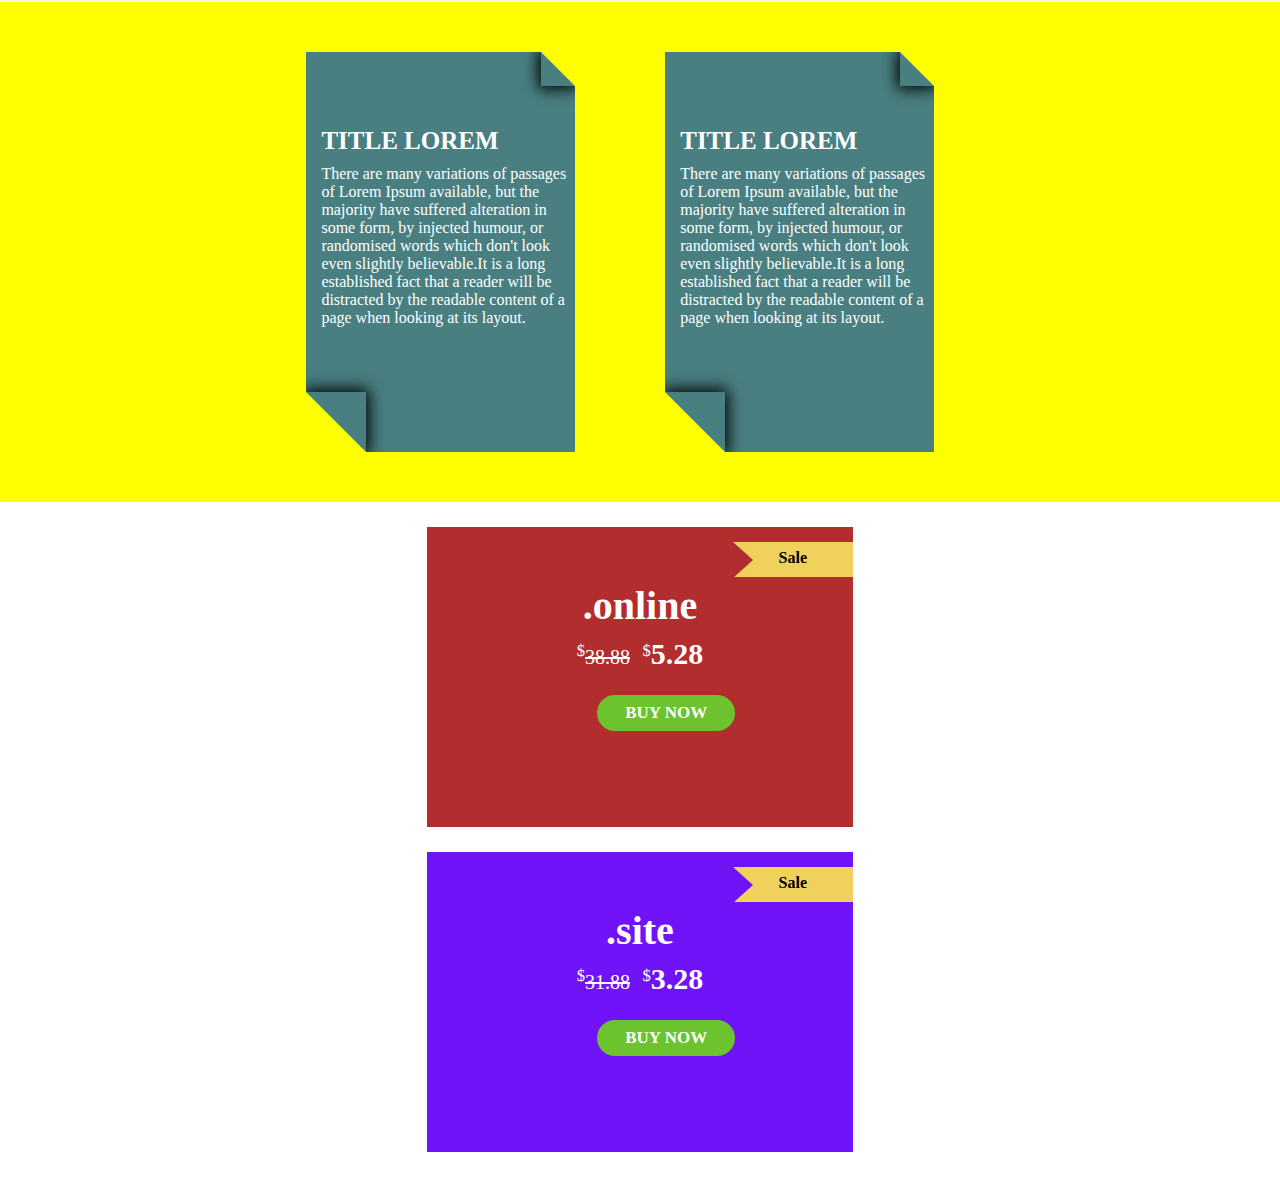
==== commit b19efa70: "Update index.html" ====
--- a/index.html
+++ b/index.html
@@ -11,7 +11,7 @@
 <div class="main">
 	<span>Premium</span>
 </div>
-
+	<a href="test.html">Check this: This is a new page</a>
 <div class="one">
 	<h2>This is one div</h2>
 </div>
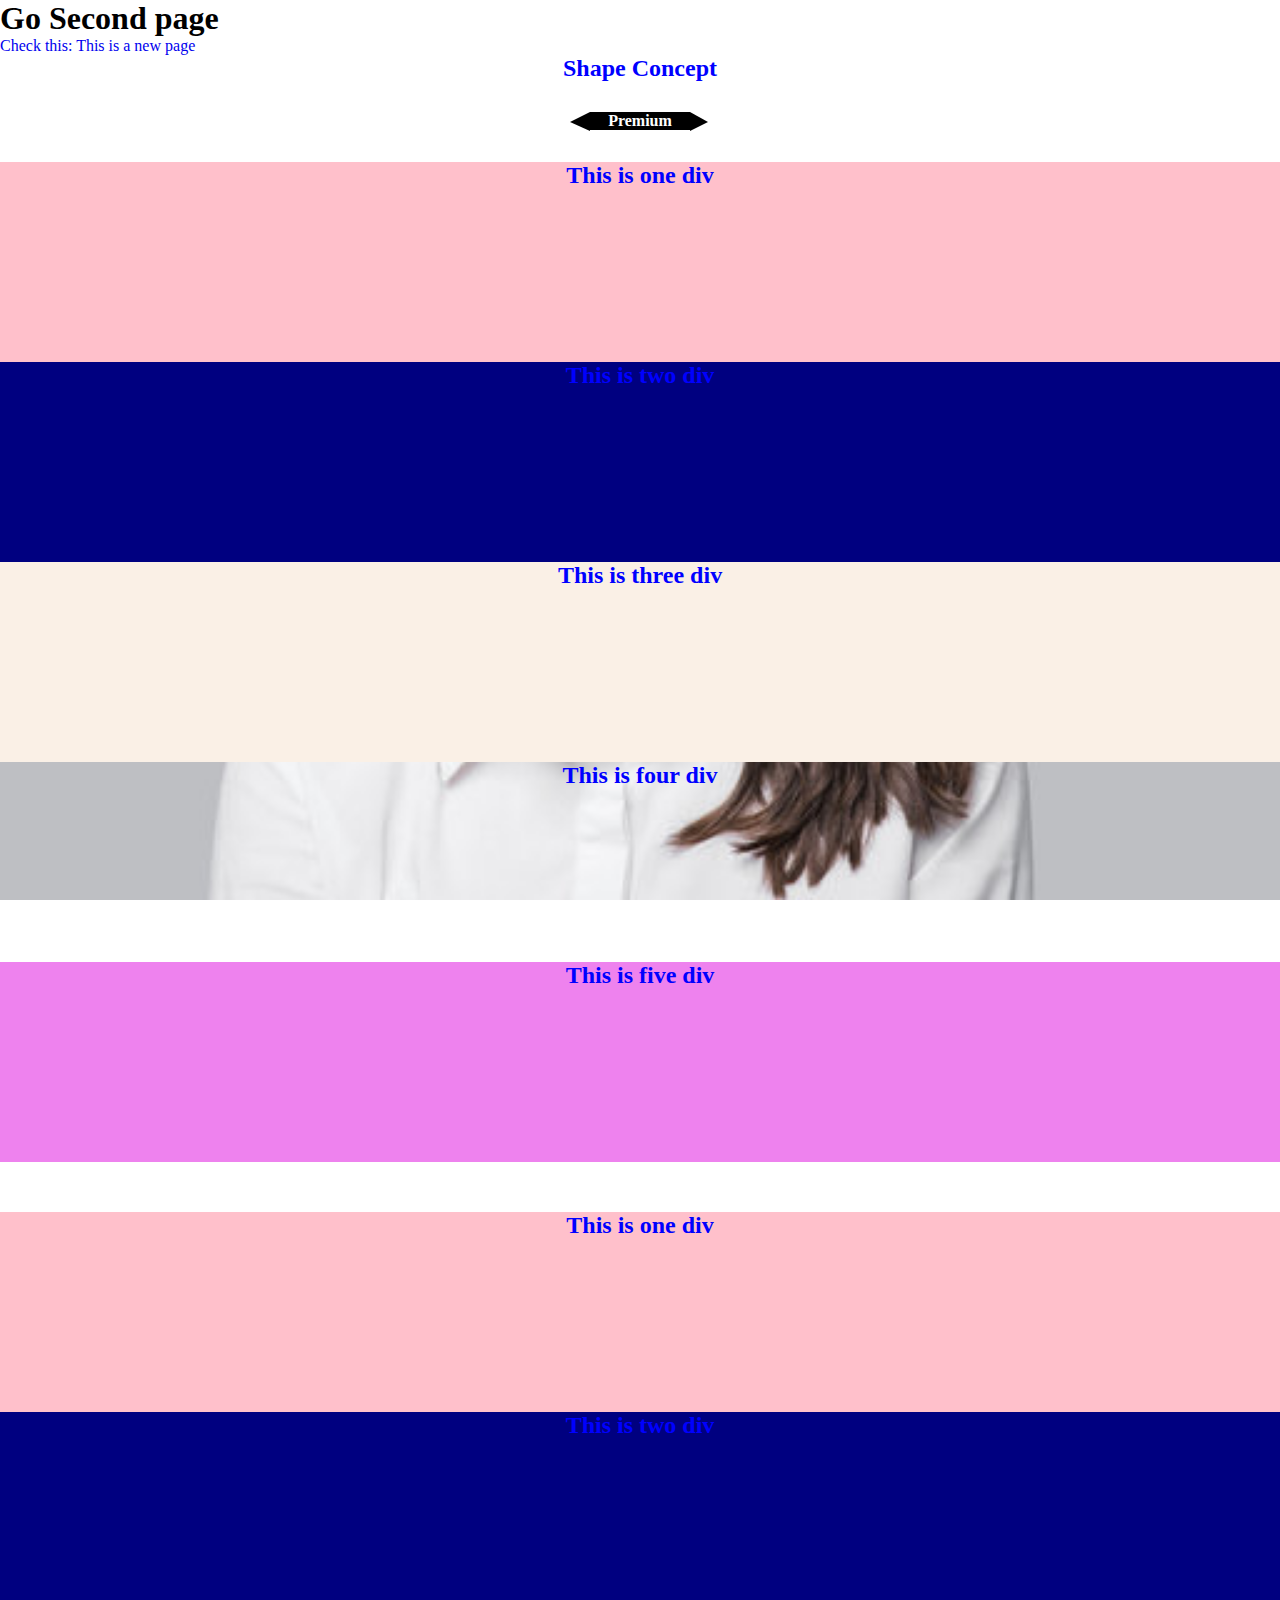
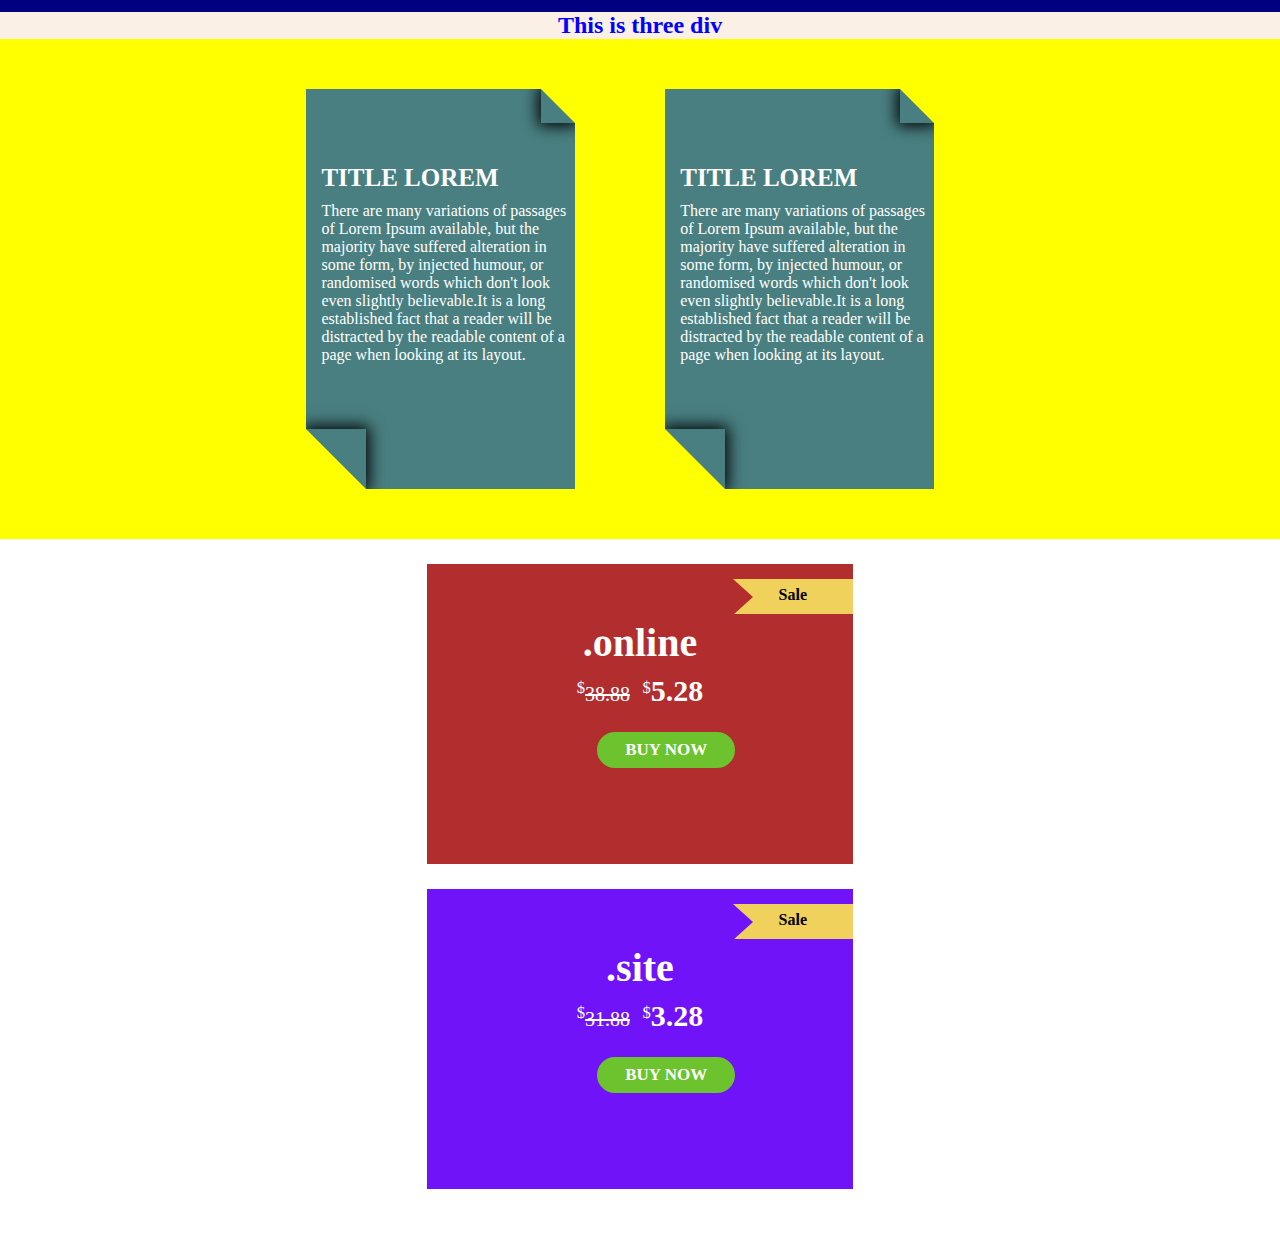
==== commit be69ea42: "Update index.html" ====
--- a/index.html
+++ b/index.html
@@ -6,12 +6,13 @@
 	
 </head>
 <body>
-   
+	<h1>Go Second page</h2>
+   <a href="test.html">Check this: This is a new page</a>
    <h2>Shape Concept</h2>
 <div class="main">
 	<span>Premium</span>
 </div>
-	<a href="test.html">Check this: This is a new page</a>
+	
 <div class="one">
 	<h2>This is one div</h2>
 </div>
